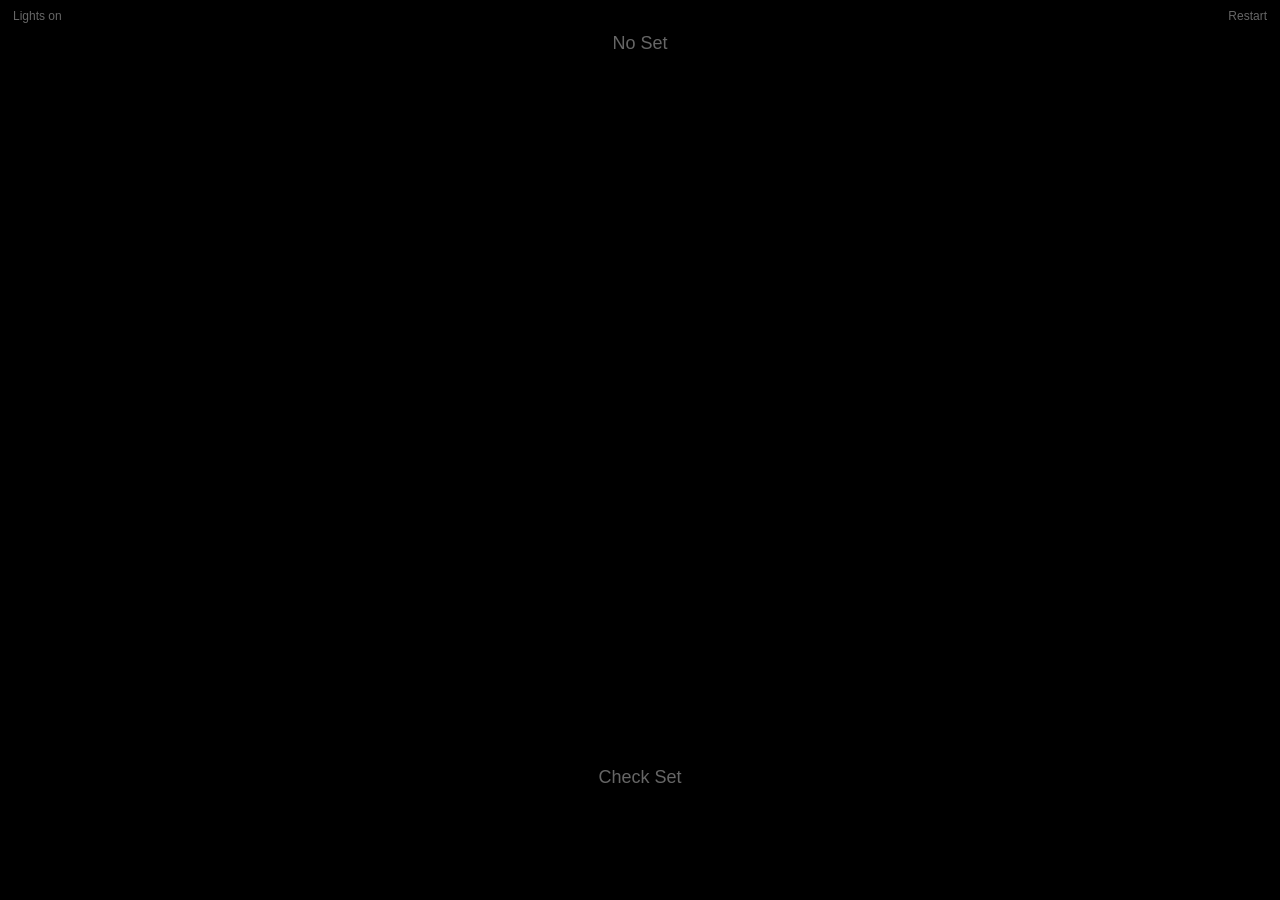
==== public/hiddenset.html @ 05b1ad43 "Fix critical security issues: upgrade jQuery, add DOCTYPE/charset, fix global var leak, harden deplo" ====
<!DOCTYPE html>
<html>
<head>
  <meta charset="UTF-8">
  <title>Hidden Set</title>
  <meta name="apple-mobile-web-app-capable" content="yes">
  <meta name="apple-mobile-web-app-status-bar-style" content="black">
  <meta name="viewport" content="width=device-width,  initial-scale=1, maximum-scale=1.0, user-scalable = no">
  <script src="jquery.min.js"></script>
  <link rel="stylesheet" href="index.css">
  <link rel="apple-touch-icon" sizes="57x57" href="set-icon.png"/>
  <link rel="shortcut icon" href="favicon.ico" type="image/x-icon"/>
</head>

<body class="dark">
  <br><br>
  <svg style="height:0">
    <defs>
      <pattern id="green-stripe" x="0" y="0" width="1" height="8" patternUnits="userSpaceOnUse">
        <path class="stripe green" d="M0,0 l1,0 l0,3 l-1,0 Z"></path>
      </pattern>
      <pattern id="purple-stripe" x="0" y="0" width="1" height="8" patternUnits="userSpaceOnUse">
        <path class="stripe purple" d="M0,0 l1,0 l0,3 l-1,0 Z"></path>
      </pattern>
      <pattern id="red-stripe" x="0" y="0" width="1" height="8" patternUnits="userSpaceOnUse">
        <path class="stripe red" d="M0,0 l1,0 l0,3 l-1,0 Z"></path>
      </pattern>
    </defs>
  </svg>

  <div id="game">
    <div style="position:absolute; left:0%; top:17.5%; width: 100%; height:65%" id="table">
      <div style="position:relative;margin: 0 auto; width:100%;height:100%" id="display">
      </div>
      <div id="clock" class="clock huge" hidden>
      </div>
      <div id="restartBig" class="btn medium" hidden>
        Restart
      </div>
    </div>
    <div id="check-set" class="btn medium" style="position:absolute;width:100%;height:20%;bottom:0%;left:0%">
      <div style="position:relative; height:100%; width:100%">
        <div id="check-set-text" style="position:absolute; top:30%;left:50%; transform: translate(-50%, -50%)">
          Check Set
        </div>
      </div>
    </div>
    <div id="no-set" class="btn medium" style="position:absolute;min-width:30%;height:15%;top:0%;left:35%">
      <div style="position:relative; height:100%; width:100%">
        <div id="no-set-text" style="position:absolute; top:30%;left:50%; transform: translate(-50%, -50%)">
          No Set
        </div>
      </div>
    </div>
    <div id="light-dark" class="btn small" style="position:absolute;top:0%;left:0%"></div>
    <div id="restart" class="btn small" style="position:absolute;top:0%;right:0%">Restart</div>
  </div>

  <script src="header.js"></script>
  <script src="draw.js"></script>
  <script src="layout.js"></script>
  <script src="variants.js"></script>
  <script src="index.js"></script>
  <script>
    defaultAnimationTime = 400;
    currentVariant = Variants.hiddenset;
    start();
  </script>
</body>

</html>
---- public/index.css ----
body {
  font-family: "Helvetica Neue",Helvetica,Arial,sans-serif;
  color: #666;
}
.btn {
  box-sizing: border-box;
  padding: 6px 12px;
  margin-bottom: 0;
  font-size: 14px;
  font-weight: 400;
  line-height: 1.42857143;
  text-align: center;
  white-space: nowrap;
  vertical-align: middle;
  -ms-touch-action: manipulation;
  touch-action: manipulation;
  cursor: pointer;
  -webkit-user-select: none;
  -moz-user-select: none;
  -ms-user-select: none;
  user-select: none;
  background-image: none;
  border: 1px solid transparent;
  border-radius: 4px;
}
.clock {
  position: absolute;
  width: 100%;
  top: 35%;
  transform: translateY(-50%);
  padding: 6px 12px;
  text-align: center;
  margin: 0 auto;
}
#restartBig {
  position: absolute;
  left: 50%;
  bottom: 0%;
  transform: translateX(-50%);
  text-align: center;
}
@media screen and (min-width : 1025px) /* Desktop */
{
  .huge {
    font-size: 300px;
  }
  .medium {
    font-size: 18px;
    line-height: 1.3333333;
  }
  .small {
    font-size: 12px;
    line-height: 1.5;
  }
}
@media screen and (max-width : 1024px) /* Tablet */
{
  .huge {
    font-size: 300px;
  }
  .medium {
    font-size: 27px;
  }
  .small {
    font-size: 18px;
  }
}
@media screen and (max-width : 768px) /* Phone Landscape/Tablet Portrait */
{
  .huge {
    font-size: 200px;
  }
  .medium {
    font-size: 18px;
  }
  .small {
    font-size: 12px;
  }
}
@media screen and (max-width : 450px) /* Phone Portrait */
{
  .huge {
    font-size: 130px;
  }
  .medium {
    font-size: 13.5px;
    line-height: 1;
  }
  .small {
    font-size: 9px;
    line-height: 1.125;
  }
}

.light #light-dark:after {
  content: "Lights off";
}
.dark #light-dark:after {
  content: "Lights on";
}
.card {
  cursor: pointer;
}
.light .selected .card-svg .card-back {
  stroke:orange;
  stroke-width:10;
}
.dark .selected .card-svg .card-back {
  stroke:orange;
  stroke-width:8;
}
.card-back {
  fill: none;
  stroke-width:10;
  width: 200;
  height: 100;
}
.light .card-back {
  stroke: #BBB;
}
.dark .card-back {
  stroke: #222;
}
.shape {
  stroke-width:4;
}
.light {
  background-color: white;
}
.light .red {
  stroke: red;
  fill: red;
}
.light .green {
  stroke: green;
  fill: green;
}
.light .purple {
  stroke: #5A1398;
  fill: #5A1398;
}
.light .blue {
  stroke: blue;
  fill: blue;
}
.light .yellow {
  stroke: gray;
  fill: gray;
}
.light .orange {
  stroke: darkorange;
  fill: darkorange;
}
.light .open {
  fill: none;
}
svg .stripe.red {
  stroke-width: 0;
}
svg .stripe.green {
  stroke-width: 0;
}
svg .stripe.purple {
  stroke-width: 0;
}

.dark {
  background-color:black;
}
.circle {
  stroke-width: 0;
  r: 11.7;
}
.dark .green {
  stroke: cyan;
  fill: cyan;
}
.dark .purple {
  stroke: magenta;
  fill: magenta;
}
.dark .red {
  stroke: yellow;
  fill: yellow;
}
.dark .blue {
  stroke: #9546CC;
  fill: #9546CC;
}
.dark .yellow {
  stroke: orange;
  fill: orange;
}
.dark .orange {
  stroke: #49BF3D;
  fill: #49BF3D;
}
.dark .open {
  fill: none;
}

.red.striped {
  stroke:url(#red-stripe);
  fill:url(#red-stripe);
}
.green.striped {
  stroke: url(#green-stripe);
  fill: url(#green-stripe) ;
}
.purple.striped {
  stroke: url(#purple-stripe);
  fill: url(#purple-stripe);
}
@-moz-document url-prefix() { 
  .red.striped {
    stroke:url(/#red-stripe);
    fill:url(/#red-stripe);
  }
  .green.striped {
    stroke: url(/#green-stripe);
    fill: url(/#green-stripe) ;
  }
  .purple.striped {
    stroke: url(/#purple-stripe);
    fill: url(/#purple-stripe);
  }
}
.light .green.striped {
  stroke: green;
}
.light .red.striped {
  stroke: red;
}
.light .purple.striped {
  stroke: #5A1398;
}



.modal {
    display: none; /* Hidden by default */
    position: fixed; /* Stay in place */
    z-index: 1; /* Sit on top */
    left: 0;
    top: 0;
    width: 100%; /* Full width */
    height: 100%; /* Full height */
    overflow: auto; /* Enable scroll if needed */
}

/* Modal Content/Box */
.modal-content {
    margin: 15% auto; /* 15% from the top and centered */
    padding: 20px;
    border: 1px solid #888;
    width: 80%; /* Could be more or less, depending on screen size */
    background-color: #000000;
}

/* The Close Button */
.close {
    color: #aaa;
    float: right;
    font-size: 28px;
    font-weight: bold;
}

.close:hover,
.close:focus {
    color: black;
    text-decoration: none;
    cursor: pointer;
}
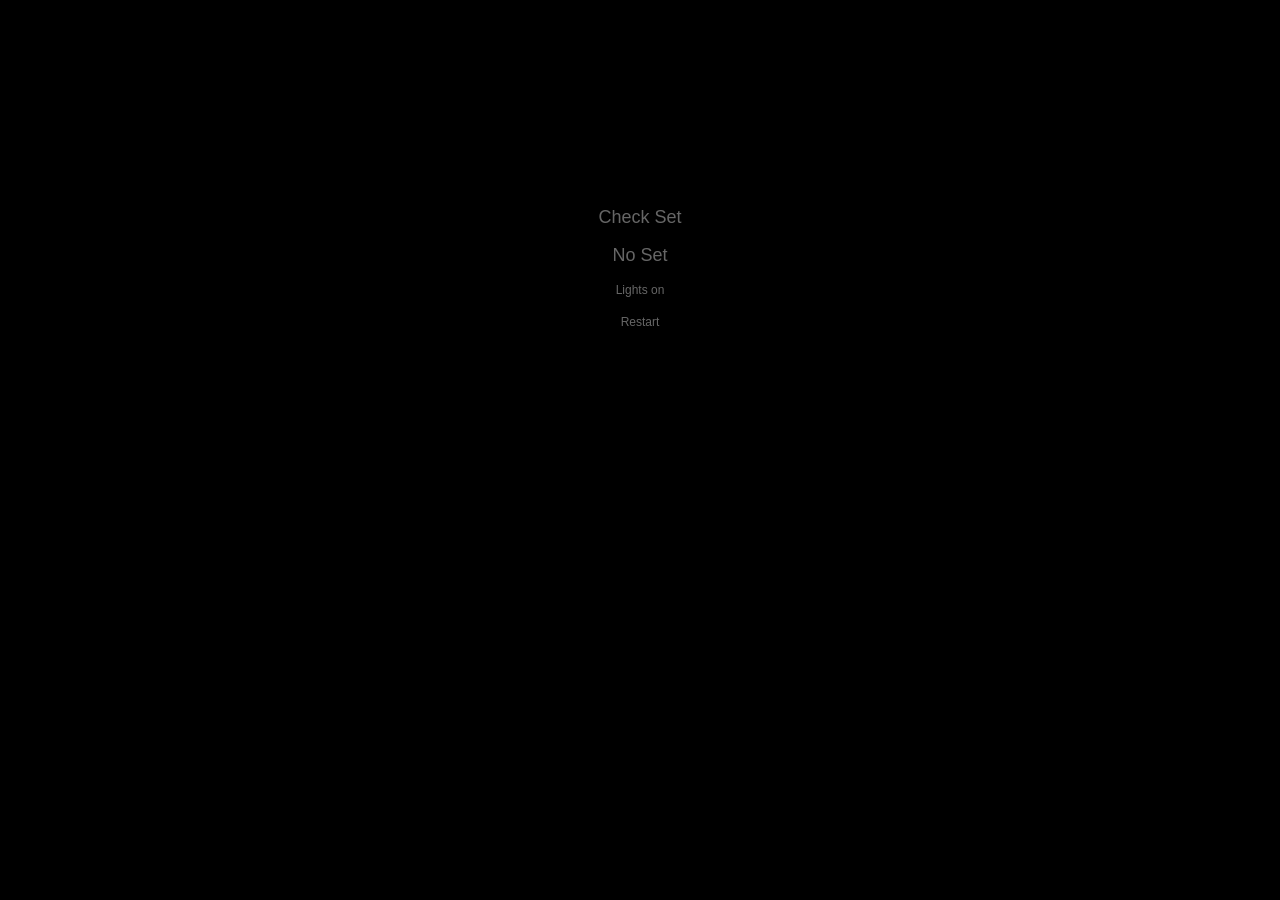
==== commit 87c8e408: "Security hardening: XSS prevention, input validation, CSP, and .gitignore - Replace jQuery .html() w" ====
--- a/public/hiddenset.html
+++ b/public/hiddenset.html
@@ -6,6 +6,7 @@
   <meta name="apple-mobile-web-app-capable" content="yes">
   <meta name="apple-mobile-web-app-status-bar-style" content="black">
   <meta name="viewport" content="width=device-width,  initial-scale=1, maximum-scale=1.0, user-scalable = no">
+  <meta http-equiv="Content-Security-Policy" content="default-src 'none'; script-src 'self' 'unsafe-inline'; style-src 'self'; img-src 'self'; font-src 'self'">
   <script src="jquery.min.js"></script>
   <link rel="stylesheet" href="index.css">
   <link rel="apple-touch-icon" sizes="57x57" href="set-icon.png"/>
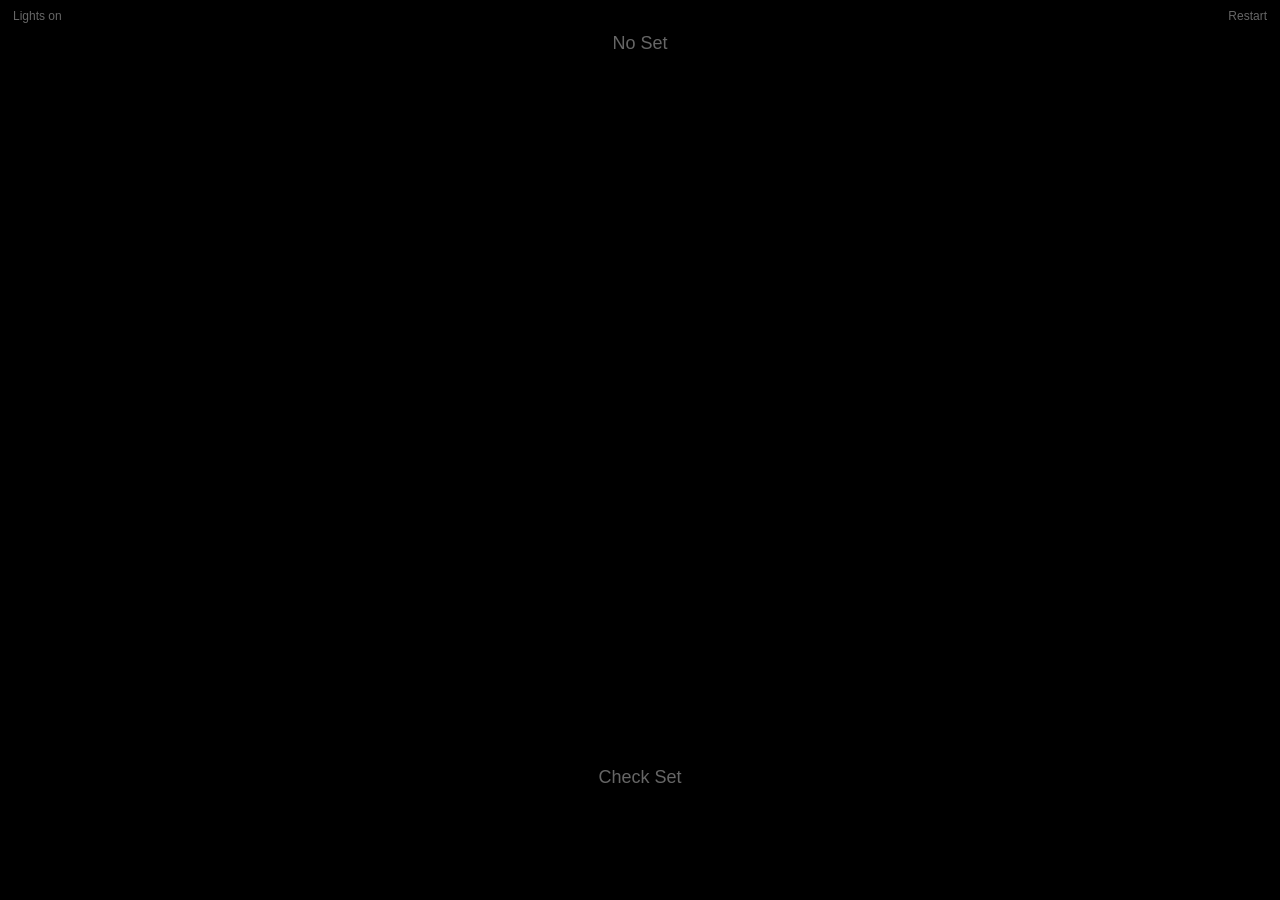
==== commit d6dba034: "Fix jQuery 2.x to 3.x compatibility issues in index.js and HTML files - Replace 'hidden' HTML attrib" ====
--- a/public/hiddenset.html
+++ b/public/hiddenset.html
@@ -6,7 +6,6 @@
   <meta name="apple-mobile-web-app-capable" content="yes">
   <meta name="apple-mobile-web-app-status-bar-style" content="black">
   <meta name="viewport" content="width=device-width,  initial-scale=1, maximum-scale=1.0, user-scalable = no">
-  <meta http-equiv="Content-Security-Policy" content="default-src 'none'; script-src 'self' 'unsafe-inline'; style-src 'self'; img-src 'self'; font-src 'self'">
   <script src="jquery.min.js"></script>
   <link rel="stylesheet" href="index.css">
   <link rel="apple-touch-icon" sizes="57x57" href="set-icon.png"/>
@@ -33,9 +32,9 @@
     <div style="position:absolute; left:0%; top:17.5%; width: 100%; height:65%" id="table">
       <div style="position:relative;margin: 0 auto; width:100%;height:100%" id="display">
       </div>
-      <div id="clock" class="clock huge" hidden>
+      <div id="clock" class="clock huge" style="display:none">
       </div>
-      <div id="restartBig" class="btn medium" hidden>
+      <div id="restartBig" class="btn medium" style="display:none">
         Restart
       </div>
     </div>
